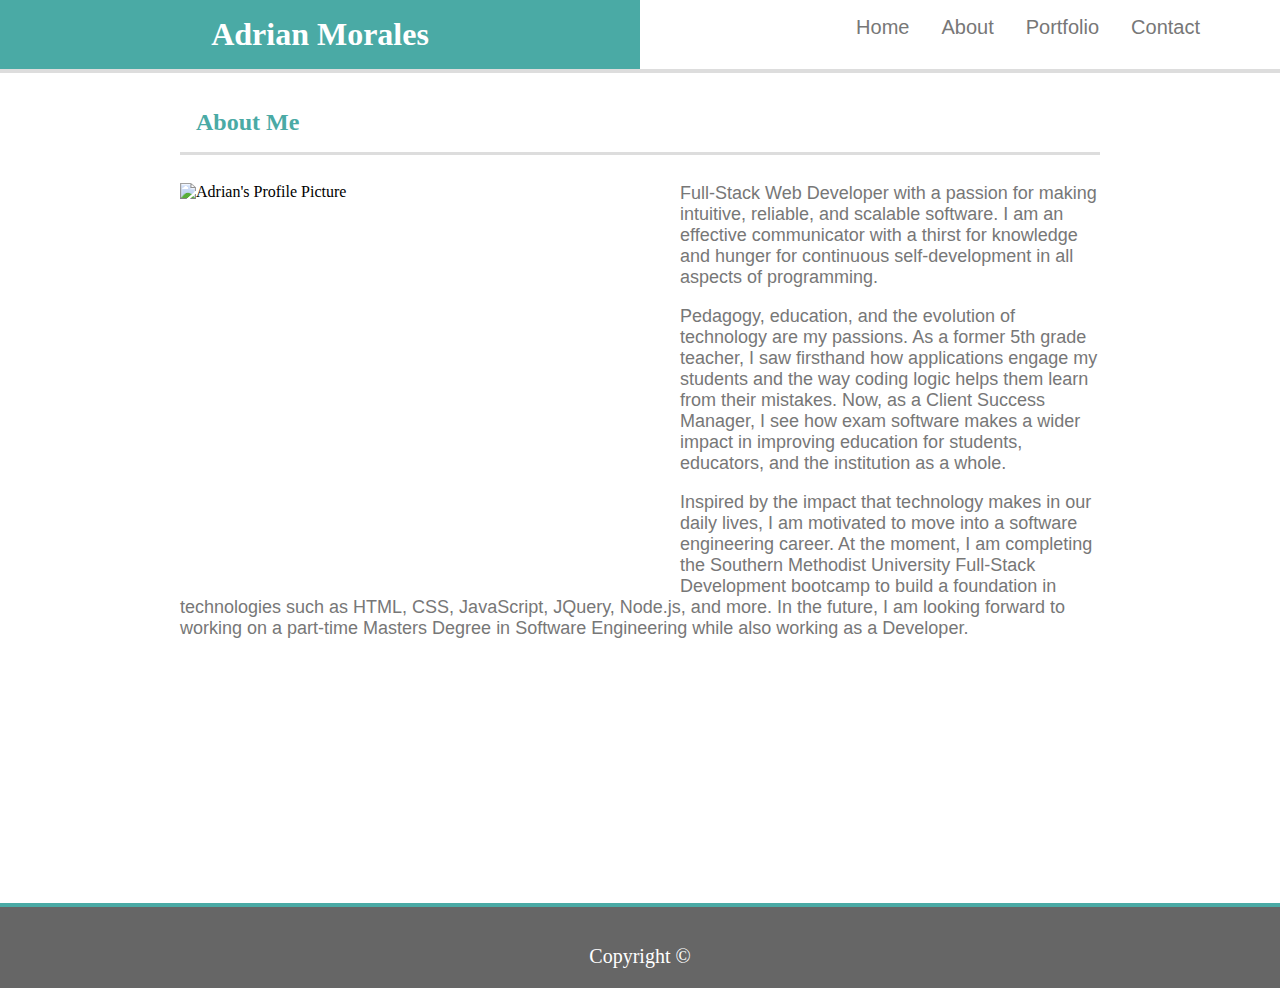
==== about.html @ b95612c9 "Added dedicated home page and links to it on all pages" ====
<!DOCTYPE html>
<html>
<head>
    <meta charset="utf-8" />
    <meta http-equiv="X-UA-Compatible" content="IE=edge">
    <title>Adrian Morales</title>
    <meta name="viewport" content="width=device-width, initial-scale=1">
    <link rel="stylesheet" type="text/css" media="screen" href="assets/css/style.css" />
    <script src="main.js"></script>
</head>
<body>
    <header class="clearfix">
        <div>
            <h1 class="name-float">Adrian Morales</h1>
        </div>
        <nav>
            <ul>
                <li class="clearfix"><a href="index.html">Home</a></li>
                <li><a href="about.html">About</a></li>
                <li><a href="portfolio.html">Portfolio</a></li>
                <li><a href="contact.html">Contact</a></li>
            </ul>
        </nav>
    </header>
    <section class="wrapper">
        <div>
            <h2>About Me</h2>
        </div>
        <div class="clearfix">
            <img class="profile-pic clearfix" src="assets/images/profilePic.jpg" alt="Adrian's Profile Picture">
            <p>Full-Stack Web Developer with a passion for making intuitive, reliable, and scalable software. I am an effective communicator with a thirst for knowledge and hunger for continuous self-development in all aspects of programming.</p>
            <p>Pedagogy, education, and the evolution of technology are my passions. As a former 5th grade teacher, I saw firsthand how applications engage my students and the way coding logic helps them learn from their mistakes. Now, as a Client Success Manager, I see how exam software makes a wider impact in improving education for students, educators, and the institution as a whole.</p>
            <p>Inspired by the impact that technology makes in our daily lives, I am motivated to move into a software engineering career. At the moment, I am completing the Southern Methodist University Full-Stack Development bootcamp to build a foundation in technologies such as HTML, CSS, JavaScript, JQuery, Node.js, and more. In the future, I am looking forward to working on a part-time Masters Degree in Software Engineering while also working as a Developer.</p>
        </div>
    </section>
    <footer>
        <Copyright>Copyright &copy;</Copyright>
    </footer>
</body>
</html>
---- assets/css/style.css ----
/*Properties for smaller screens*/
* {
    box-sizing: border-box;
}
.wrapper {
    Max-width: 960px;
    min-height: calc(100vh - 70px);
    Padding: 20px;
    Margin: 0 auto;  
}
.clearfix::after {
    content: "";
    display: block;
    clear: both;
    overflow: auto;
}
.content {
    display: flex;
    justify-content: right;
}
.profile-pic {
    width: 300px;
    height: 250px;
}
header {
    border-bottom: #dddddd 4px solid;
}
body {
    margin: 0;
}
h1 {
    background: #4aaaa5;
    color: white;
    font-family: 'Georgia', Times, Times New Roman, serif;
    text-align: center;
    padding-bottom: 1rem;
    padding-top: 1rem;
    margin-block-start: 0;
    margin-block-end: 0;
}
h2 {
    color: #4aaaa5;
    font-family: 'Georgia', Times, Times New Roman, serif;
    padding: 1rem;
    border-bottom: solid 3px #dddddd;
    margin-top: 0;
    margin-bottom: 3%;
}
nav {
    display: flex;
    justify-content: center;
}
nav ul {
    font-family: 'Arial', 'Helvetica Neue', Helvetica, sans-serif;
    list-style: none;
    margin: 0;
    padding: 0;
}
nav ul li {
    float: left;
    padding: 1rem;
}
nav ul li a:link, a:visited {
    color: #777777;
    text-decoration: none;
}
nav ul li a:hover, a:active {
    color: black;
    font-weight: bold;
    text-decoration: underline;
}
p {
    color: #777777;
    font-family:'Arial', 'Helvetica Neue', Helvetica, sans-serif;
}
footer {
    background: #666666;
    color: #ffffff;
    text-align: center;
    border-top: #4aaaa5 4px solid;
    padding: 3%;
}
.project-tile-1 {
    position: relative;
    margin-bottom: 5%
}
.project-name-1 {
    width: 200px;
    background: #4aaaa5;
    color: white;
    font-family: 'Georgia',Times, Times New Roman, serif;
    text-align: center;
    padding: 2%;
    position: absolute;
    bottom: 10%;
}
.project-tile-2 {
    position: relative;
    margin-bottom: 5%;
}
.project-name-2 {
    width: 200px;
    background: #4aaaa5;
    color: white;
    font-family: 'Georgia',Times, Times New Roman, serif;
    text-align: center;
    padding: 2%;
    position: absolute;
    bottom: 10%;
}
.project-tile-3 {
    position: relative;
    margin-bottom: 5%;
}
.project-name-3 {
    width: 200px;
    background: #4aaaa5;
    color: white;
    font-family: 'Georgia',Times, Times New Roman, serif;
    text-align: center;
    padding: 2%;
    position: absolute;
    bottom: 10%; 
}
.project-tile-4 {
    position: relative;
    margin-bottom: 5%;
}
.project-name-4 {
    width: 200px;
    background: #4aaaa5;
    color: white;
    font-family: 'Georgia',Times, Times New Roman, serif;
    text-align: center;
    padding: 2%;
    position: absolute;
    bottom: 10%;
}
.project-tile-5 {
    position: relative;
    margin-bottom: 5%;
}
.project-name-5 {
    width: 200px;
    background: #4aaaa5;
    color: white;
    font-family: 'Georgia',Times, Times New Roman, serif;
    text-align: center;
    padding: 2%;
    position: absolute;
    bottom: 10%; 
}
form {
    color: #777777;
    font-family: 'Arial', 'Helvetica Neue', Helvetica, sans-serif;
}

input {
    width: 100%;
    padding: 1%;
    margin-bottom: 3%;
    margin-top: 1%;
}

textarea {
    width: 100%;
    height: 300px;
    margin-bottom: 1%;
    margin-top: 1%;
    resize: vertical;
    font-family: 'Arial', 'Helvetica Neue', Helvetica, sans-serif;
}

input[type=submit] {
    height: 2rem;
    width: 6rem;
    background: #4aaaa5;
    color: white;
    font-family: 'Arial', 'Helvetica Neue', Helvetica, sans-serif;
    border: none;
    border-radius: 4px;
    cursor: pointer;
}
input[type=submit]:hover {
    background: #4aaaa58e;
}

/*Properties for medium screens*/
@media only screen and (min-width: 768px) {
    .profile-pic {
        width: 500px;
        height: 400px;
        float: left;
        margin-bottom: 1%;  
    }
    .name-float {
        float: left;
        width: 50%
    }
    nav {
        justify-content: flex-end;
        margin-right: 5%
    }
    nav ul li {
        font-size: 20px;
    }
    p {
        font-size: 18px;
    }
    .project-tile-1 {
        float: left;
        margin-right: 3%;
    }
    .project-tile-2 {
        float: left;
        margin-right: 3%;
    }
    .project-tile-3 {
        float: left;
    }
    .project-tile-4 {
        float: left;
        clear: both;
        overflow: auto;
        margin-right: 3%;
    }
    .project-tile-5 {
        float: left;
    }
    .project-name-1 {
        font-size: 20px;
    }
    .project-name-2 {
        font-size: 20px;
    }
    .project-name-3 {
        font-size: 20px;
    }
    .project-name-4 {
        font-size: 20px;
    }
    .project-name-5 {
        font-size: 20px;
    }
}

/*Properties for larger screens*/
@media only screen and (min-width: 980px) {
    div img {
        width: 250px;
        height: 300px;
    }
    .project-name-1 {
        width: 250px;
    }
    .project-name-2 {
        width: 250px;
    }
    .project-name-3 {
        width: 250px;
    }
    .project-name-4 {
        width: 250px;
    }
    .project-name-5 {
        width: 250px;
    }
    footer {
        font-size: 20px;
        padding-bottom: 20px;
    }
}
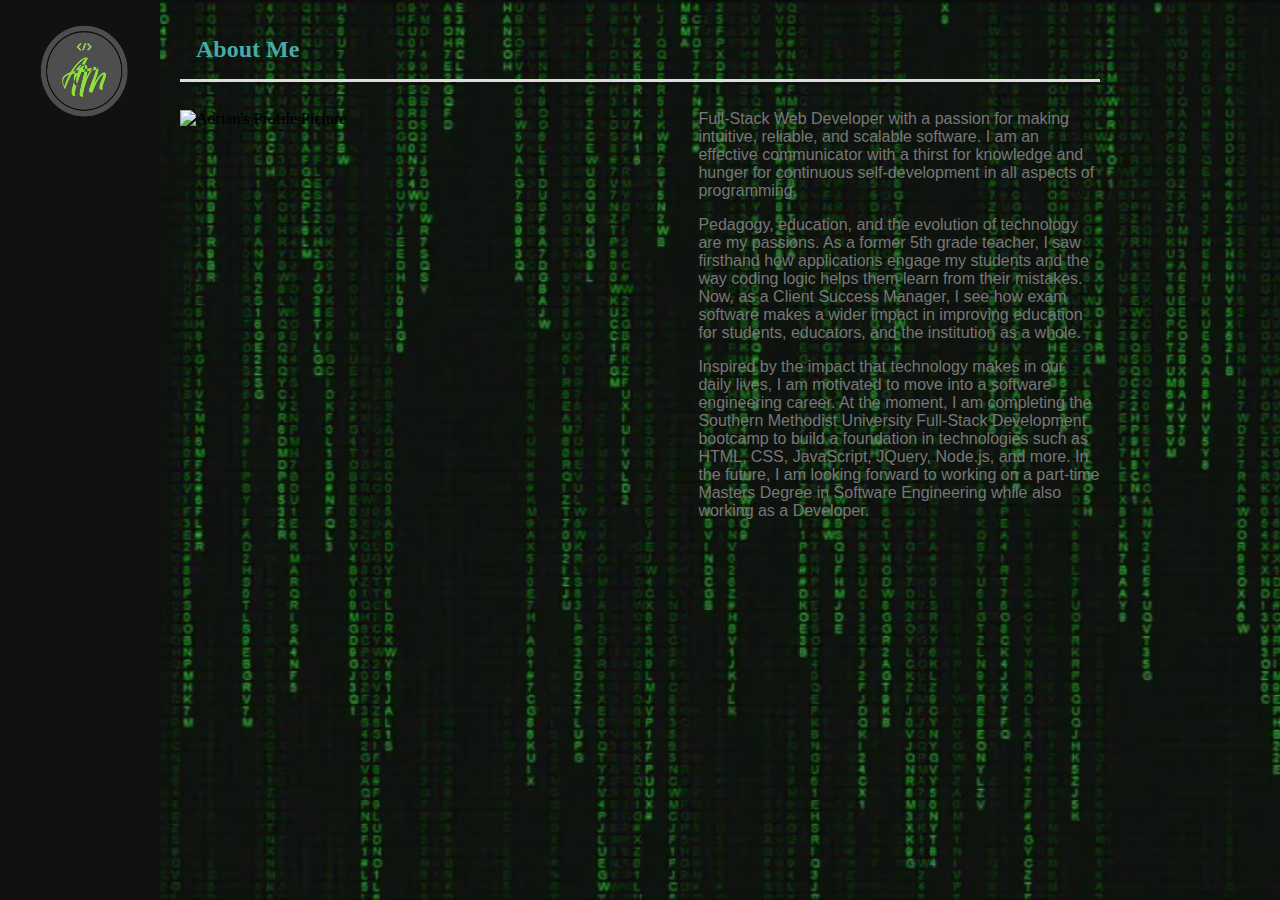
==== commit d2a23cf2: "Aadded sidebar to all pages. Added hamburger menu script to all pages." ====
--- a/about.html
+++ b/about.html
@@ -1,40 +1,63 @@
 <!DOCTYPE html>
 <html>
+
 <head>
     <meta charset="utf-8" />
     <meta http-equiv="X-UA-Compatible" content="IE=edge">
     <title>Adrian Morales</title>
     <meta name="viewport" content="width=device-width, initial-scale=1">
     <link rel="stylesheet" type="text/css" media="screen" href="assets/css/style.css" />
+    <link rel="stylesheet" href="https://use.fontawesome.com/releases/v5.7.1/css/all.css"
+        integrity="sha384-fnmOCqbTlWIlj8LyTjo7mOUStjsKC4pOpQbqyi7RrhN7udi9RwhKkMHpvLbHG9Sr" crossorigin="anonymous">
     <script src="main.js"></script>
 </head>
+
 <body>
-    <header class="clearfix">
-        <div>
-            <h1 class="name-float">Adrian Morales</h1>
-        </div>
-        <nav>
-            <ul>
-                <li class="clearfix"><a href="index.html">Home</a></li>
-                <li><a href="about.html">About</a></li>
-                <li><a href="portfolio.html">Portfolio</a></li>
-                <li><a href="contact.html">Contact</a></li>
-            </ul>
-        </nav>
-    </header>
-    <section class="wrapper">
+    <div class="navbar" id="myNavBar">
+        <a href="index.html"><img src="./assets/images/Color logo - no background.png" height="100px" width="100px"
+                alt=""></a>
+        <a href="index.html"><i class="fas fa-home menu-icon"></i><b class="menu-text">Home</b></a>
+        <a href="about.html"><i class="fas fa-user menu-icon"></i><b class="menu-text">About</b></a>
+        <a href="portfolio.html"><i class="fas fa-briefcase menu-icon"></i><b class="menu-text">Portfolio</b></a>
+        <a href="contact.html"><i class="fas fa-envelope menu-icon"></i><b class="menu-text">Contact</b></a>
+        <a href="https://www.linkedin.com/in/adrianmorales80/" target="_blank"><i
+                class="fab fa-linkedin menu-icon"></i><b class="menu-text">LinkedIn</b></a>
+        <a href="https://github.com/adrianmorales80/" target="_blank"><i class="fab fa-github menu-icon"></i><b
+                class="menu-text">GitHub</b></a>
+        <a href="./assets/resume/Resume 2019.pdf" target="_blank"><i class="fas fa-file menu-icon"></i><b
+                class="menu-text">Resume</b></a>
+        <a href="javascript:void(0)" class="mobile-nav" onclick="myMenu()"><i class="fas fa-bars"></i></a>
+    </div>
+    <div class="wrapper">
         <div>
             <h2>About Me</h2>
         </div>
         <div class="clearfix">
             <img class="profile-pic clearfix" src="assets/images/profilePic.jpg" alt="Adrian's Profile Picture">
-            <p>Full-Stack Web Developer with a passion for making intuitive, reliable, and scalable software. I am an effective communicator with a thirst for knowledge and hunger for continuous self-development in all aspects of programming.</p>
-            <p>Pedagogy, education, and the evolution of technology are my passions. As a former 5th grade teacher, I saw firsthand how applications engage my students and the way coding logic helps them learn from their mistakes. Now, as a Client Success Manager, I see how exam software makes a wider impact in improving education for students, educators, and the institution as a whole.</p>
-            <p>Inspired by the impact that technology makes in our daily lives, I am motivated to move into a software engineering career. At the moment, I am completing the Southern Methodist University Full-Stack Development bootcamp to build a foundation in technologies such as HTML, CSS, JavaScript, JQuery, Node.js, and more. In the future, I am looking forward to working on a part-time Masters Degree in Software Engineering while also working as a Developer.</p>
+            <p>Full-Stack Web Developer with a passion for making intuitive, reliable, and scalable software. I am an
+                effective communicator with a thirst for knowledge and hunger for continuous self-development in all
+                aspects of programming.</p>
+            <p>Pedagogy, education, and the evolution of technology are my passions. As a former 5th grade teacher, I
+                saw firsthand how applications engage my students and the way coding logic helps them learn from their
+                mistakes. Now, as a Client Success Manager, I see how exam software makes a wider impact in improving
+                education for students, educators, and the institution as a whole.</p>
+            <p>Inspired by the impact that technology makes in our daily lives, I am motivated to move into a software
+                engineering career. At the moment, I am completing the Southern Methodist University Full-Stack
+                Development bootcamp to build a foundation in technologies such as HTML, CSS, JavaScript, JQuery,
+                Node.js, and more. In the future, I am looking forward to working on a part-time Masters Degree in
+                Software Engineering while also working as a Developer.</p>
         </div>
-    </section>
-    <footer>
-        <Copyright>Copyright &copy;</Copyright>
-    </footer>
+    </div>
+    <script>
+        function myMenu() {
+            let x = document.getElementById("myNavBar");
+            if (x.className === "navbar") {
+                x.className += " responsive";
+            } else {
+                x.className = "navbar";
+            }
+        }
+    </script>
 </body>
+
 </html>--- a/assets/css/style.css
+++ b/assets/css/style.css
@@ -19,11 +19,39 @@
     justify-content: right;
 }
 .profile-pic {
-    width: 300px;
+    width: 50%;
     height: 250px;
+    display: block;
+    margin-left: auto;
+    margin-right: auto;
+}
+
+.skills-pic {
+    width: 50%;
+    height: 350px;
+    margin-left: 1%;
+    margin-top: 1%
+}
+
+.fancy-text-1 {
+    font-family: 'Lora', serif;
+    font-size: 3rem;
+    margin-left: 3rem
+}
+.fancy-text-2 {
+    font-family: 'Permanent Marker', cursive;
+    font-size: 3rem;
+}
+html { 
+    background: url(../images/matrix-binary-wallpaper.jpg) no-repeat center center fixed; 
+    -webkit-background-size: cover;
+    -moz-background-size: cover;
+    -o-background-size: cover;
+    background-size: cover;
 }
 header {
     border-bottom: #dddddd 4px solid;
+    background: white;
 }
 body {
     margin: 0;
@@ -46,28 +74,41 @@
     margin-top: 0;
     margin-bottom: 3%;
 }
-nav {
-    display: flex;
-    justify-content: center;
-}
-nav ul {
-    font-family: 'Arial', 'Helvetica Neue', Helvetica, sans-serif;
-    list-style: none;
-    margin: 0;
-    padding: 0;
-}
-nav ul li {
+.navbar {
+    overflow: hidden;
+    background-color: #333;
+}
+  
+.navbar a {
     float: left;
-    padding: 1rem;
-}
-nav ul li a:link, a:visited {
-    color: #777777;
+    color: #8fe239;
+    text-align: center;
+    padding: 14px 16px;
     text-decoration: none;
-}
-nav ul li a:hover, a:active {
+    font-size: 20px;
+}
+.navbar a:hover:not(:first-child) {
+    background: white;
     color: black;
-    font-weight: bold;
-    text-decoration: underline;
+}
+.navbar a:not(:first-child) {display: none;}
+.navbar a.mobile-nav {
+    display: block;
+    float: right;
+    height: 44px;
+    width: 44px;
+}
+.navbar.responsive {position: relative;}
+.navbar.responsive .mobile-nav {
+    position: absolute;
+    top: 0;
+    right: 0;
+}
+.navbar .menu-icon {display: none;}
+.navbar.responsive a {
+    float: none;
+    display: block;
+    text-align: left;
 }
 p {
     color: #777777;
@@ -187,25 +228,77 @@
 
 /*Properties for medium screens*/
 @media only screen and (min-width: 768px) {
+    
+    .text-block {
+        margin-left: 200px;
+        margin-top: 10rem;
+    }
+    
     .profile-pic {
         width: 500px;
         height: 400px;
         float: left;
-        margin-bottom: 1%;  
+        margin-bottom: 1%;
+        margin-right: 2%; 
+    }
+    .skills-pic {
+        width: 500px;
+        height: 400px;
+        float: right;
+        margin-left: 5%;
+        margin-top: 15%
     }
     .name-float {
         float: left;
-        width: 50%
-    }
+        width: 50%;
+    }
+    /*
     nav {
         justify-content: flex-end;
-        margin-right: 5%
+        margin-right: 5%;
     }
     nav ul li {
         font-size: 20px;
     }
-    p {
-        font-size: 18px;
+    */
+    .navbar {
+        height: 100%;
+        width: 160px;
+        position: fixed;
+        z-index: 1;
+        top: 0;
+        left: 0;
+        background-color: #111;
+        overflow-x: hidden;
+        padding-top: 16px;
+
+    }
+    .navbar .menu-icon {
+        display: block;
+        padding: 1rem;
+    }
+    .navbar .menu-text {
+        display: none;
+    }
+    .navbar a {
+        padding: 6px 8px 6px 16px;
+        text-decoration: none;
+        font-size: 20px;
+        color: #8fe239;
+        display: block;
+        float: none;
+    }  
+    .navbar a:hover {
+        color: #f1f1f1;
+    }
+    .navbar a:hover .menu-text {
+        display: block;
+    }
+    .navbar a:not(:first-child) {
+        display: block;
+    }
+    .navbar a.mobile-nav {
+        display: none;
     }
     .project-tile-1 {
         float: left;
@@ -246,24 +339,26 @@
 
 /*Properties for larger screens*/
 @media only screen and (min-width: 980px) {
+    /*
     div img {
-        width: 250px;
-        height: 300px;
-    }
+        width: 200px;
+        height: 250px;
+    }
+    */
     .project-name-1 {
-        width: 250px;
+        width: 200px;
     }
     .project-name-2 {
-        width: 250px;
+        width: 200px;
     }
     .project-name-3 {
-        width: 250px;
+        width: 200px;
     }
     .project-name-4 {
-        width: 250px;
+        width: 200px;
     }
     .project-name-5 {
-        width: 250px;
+        width: 200px;
     }
     footer {
         font-size: 20px;
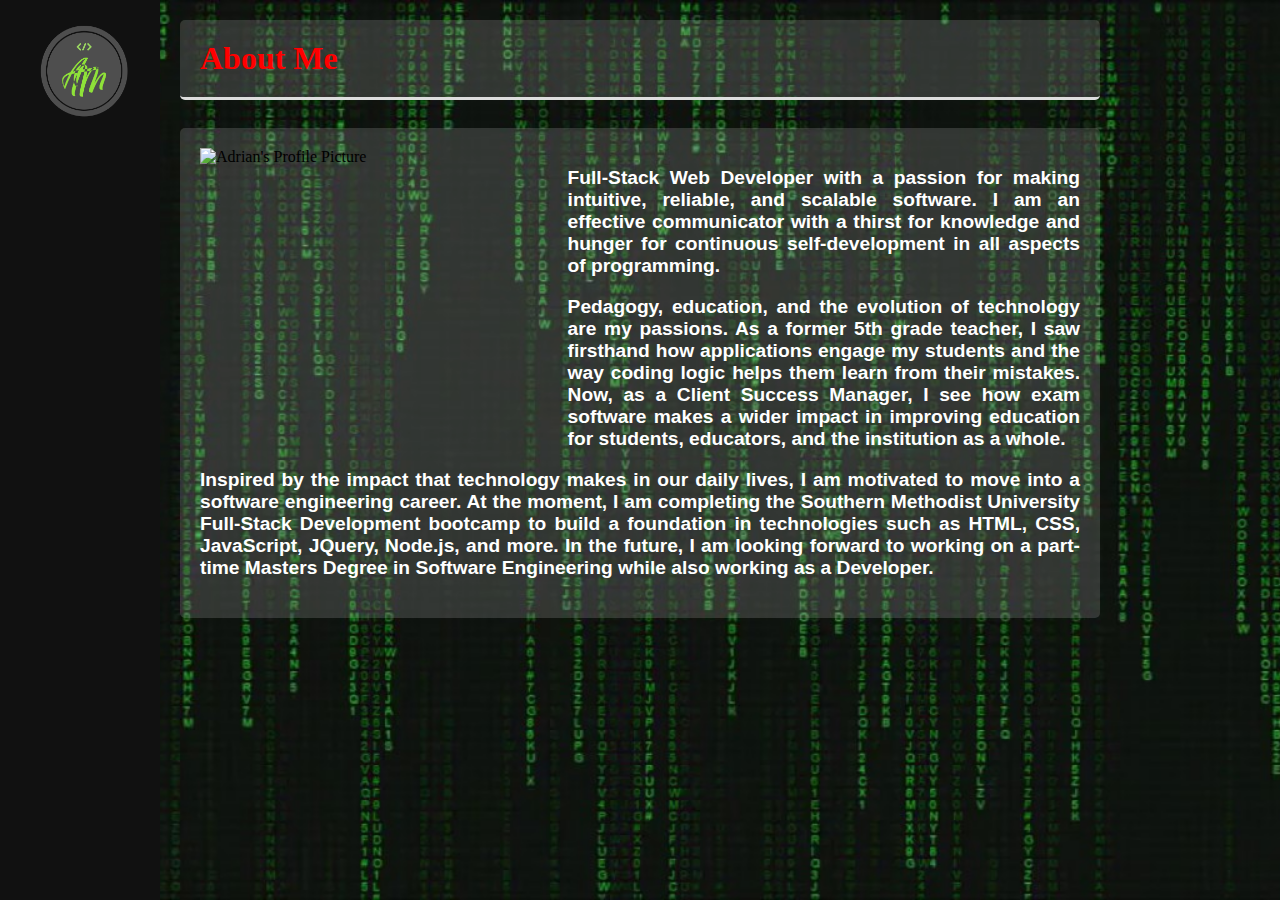
==== commit fa848b8c: "Removed unneeded files from images folder. Added containers as background to text for readibility. H" ====
--- a/about.html
+++ b/about.html
@@ -30,9 +30,9 @@
     </div>
     <div class="wrapper">
         <div>
-            <h2>About Me</h2>
+            <h2 class="container">About Me</h2>
         </div>
-        <div class="clearfix">
+        <div class="clearfix container">
             <img class="profile-pic clearfix" src="assets/images/profilePic.jpg" alt="Adrian's Profile Picture">
             <p>Full-Stack Web Developer with a passion for making intuitive, reliable, and scalable software. I am an
                 effective communicator with a thirst for knowledge and hunger for continuous self-development in all
--- a/assets/css/style.css
+++ b/assets/css/style.css
@@ -1,6 +1,20 @@
 /*Properties for smaller screens*/
 * {
     box-sizing: border-box;
+}
+html { 
+    background: url(../images/matrix-binary-wallpaper.jpg) no-repeat center center fixed; 
+    -webkit-background-size: cover;
+    -moz-background-size: cover;
+    -o-background-size: cover;
+    background-size: cover;
+}
+header {
+    border-bottom: #dddddd 4px solid;
+    background: white;
+}
+body {
+    margin: 0;
 }
 .wrapper {
     Max-width: 960px;
@@ -17,6 +31,11 @@
 .content {
     display: flex;
     justify-content: right;
+}
+.container {
+    border-radius: 5px;
+    background-color: #f2f2f229;
+    padding: 20px;
 }
 .profile-pic {
     width: 50%;
@@ -36,25 +55,13 @@
 .fancy-text-1 {
     font-family: 'Lora', serif;
     font-size: 3rem;
-    margin-left: 3rem
+    margin-left: 3rem;
+    color: white;
 }
 .fancy-text-2 {
-    font-family: 'Permanent Marker', cursive;
+    font-family: 'Source Sans Pro', sans-serif;
     font-size: 3rem;
-}
-html { 
-    background: url(../images/matrix-binary-wallpaper.jpg) no-repeat center center fixed; 
-    -webkit-background-size: cover;
-    -moz-background-size: cover;
-    -o-background-size: cover;
-    background-size: cover;
-}
-header {
-    border-bottom: #dddddd 4px solid;
-    background: white;
-}
-body {
-    margin: 0;
+    color: red;
 }
 h1 {
     background: #4aaaa5;
@@ -67,9 +74,11 @@
     margin-block-end: 0;
 }
 h2 {
-    color: #4aaaa5;
+    color: red;
     font-family: 'Georgia', Times, Times New Roman, serif;
-    padding: 1rem;
+    font-weight: bolder;
+    font-size: 2rem;
+    padding: 2rem;
     border-bottom: solid 3px #dddddd;
     margin-top: 0;
     margin-bottom: 3%;
@@ -111,15 +120,22 @@
     text-align: left;
 }
 p {
-    color: #777777;
-    font-family:'Arial', 'Helvetica Neue', Helvetica, sans-serif;
-}
-footer {
-    background: #666666;
-    color: #ffffff;
-    text-align: center;
-    border-top: #4aaaa5 4px solid;
-    padding: 3%;
+    color: white;
+    font-family: 'Arial', 'Helvetica Neue', Helvetica, sans-serif;
+    font-weight: bold;
+    font-size: 1.2rem;
+    text-align: justify;
+}
+/*Animated text on the home page*/
+.animated-text {
+    display: inline-block;
+    vertical-align: top;
+    margin: 0;
+}
+.skill {
+    position: absolute;
+    width: 220px;
+    opacity: 0;
 }
 .project-tile-1 {
     position: relative;
@@ -127,7 +143,7 @@
 }
 .project-name-1 {
     width: 200px;
-    background: #4aaaa5;
+    background: red;
     color: white;
     font-family: 'Georgia',Times, Times New Roman, serif;
     text-align: center;
@@ -141,7 +157,7 @@
 }
 .project-name-2 {
     width: 200px;
-    background: #4aaaa5;
+    background: red;
     color: white;
     font-family: 'Georgia',Times, Times New Roman, serif;
     text-align: center;
@@ -155,7 +171,7 @@
 }
 .project-name-3 {
     width: 200px;
-    background: #4aaaa5;
+    background: red;
     color: white;
     font-family: 'Georgia',Times, Times New Roman, serif;
     text-align: center;
@@ -169,7 +185,7 @@
 }
 .project-name-4 {
     width: 200px;
-    background: #4aaaa5;
+    background: red;
     color: white;
     font-family: 'Georgia',Times, Times New Roman, serif;
     text-align: center;
@@ -183,7 +199,7 @@
 }
 .project-name-5 {
     width: 200px;
-    background: #4aaaa5;
+    background: red;
     color: white;
     font-family: 'Georgia',Times, Times New Roman, serif;
     text-align: center;
@@ -192,15 +208,20 @@
     bottom: 10%; 
 }
 form {
-    color: #777777;
+    color: white;
     font-family: 'Arial', 'Helvetica Neue', Helvetica, sans-serif;
-}
-
-input {
+    font-weight: bold;
+    font-size: 1rem;
+}
+
+input[type=text], select, textarea {
     width: 100%;
-    padding: 1%;
+    padding: 12px;
+    border: 1px, solid, white;
+    border-radius: 4px;
     margin-bottom: 3%;
     margin-top: 1%;
+    resize: vertical;
 }
 
 textarea {
@@ -213,17 +234,19 @@
 }
 
 input[type=submit] {
-    height: 2rem;
+    height: 3rem;
     width: 6rem;
-    background: #4aaaa5;
+    background: red;
     color: white;
     font-family: 'Arial', 'Helvetica Neue', Helvetica, sans-serif;
+    font-weight: bold;
+    font-size: 1rem;
     border: none;
     border-radius: 4px;
     cursor: pointer;
 }
 input[type=submit]:hover {
-    background: #4aaaa58e;
+    background: #ff0000a6;
 }
 
 /*Properties for medium screens*/
@@ -233,34 +256,17 @@
         margin-left: 200px;
         margin-top: 10rem;
     }
-    
     .profile-pic {
-        width: 500px;
-        height: 400px;
+        width: 350px;
+        height: 300px;
         float: left;
         margin-bottom: 1%;
         margin-right: 2%; 
     }
-    .skills-pic {
-        width: 500px;
-        height: 400px;
-        float: right;
-        margin-left: 5%;
-        margin-top: 15%
-    }
     .name-float {
         float: left;
         width: 50%;
     }
-    /*
-    nav {
-        justify-content: flex-end;
-        margin-right: 5%;
-    }
-    nav ul li {
-        font-size: 20px;
-    }
-    */
     .navbar {
         height: 100%;
         width: 160px;
@@ -360,8 +366,4 @@
     .project-name-5 {
         width: 200px;
     }
-    footer {
-        font-size: 20px;
-        padding-bottom: 20px;
-    }
 }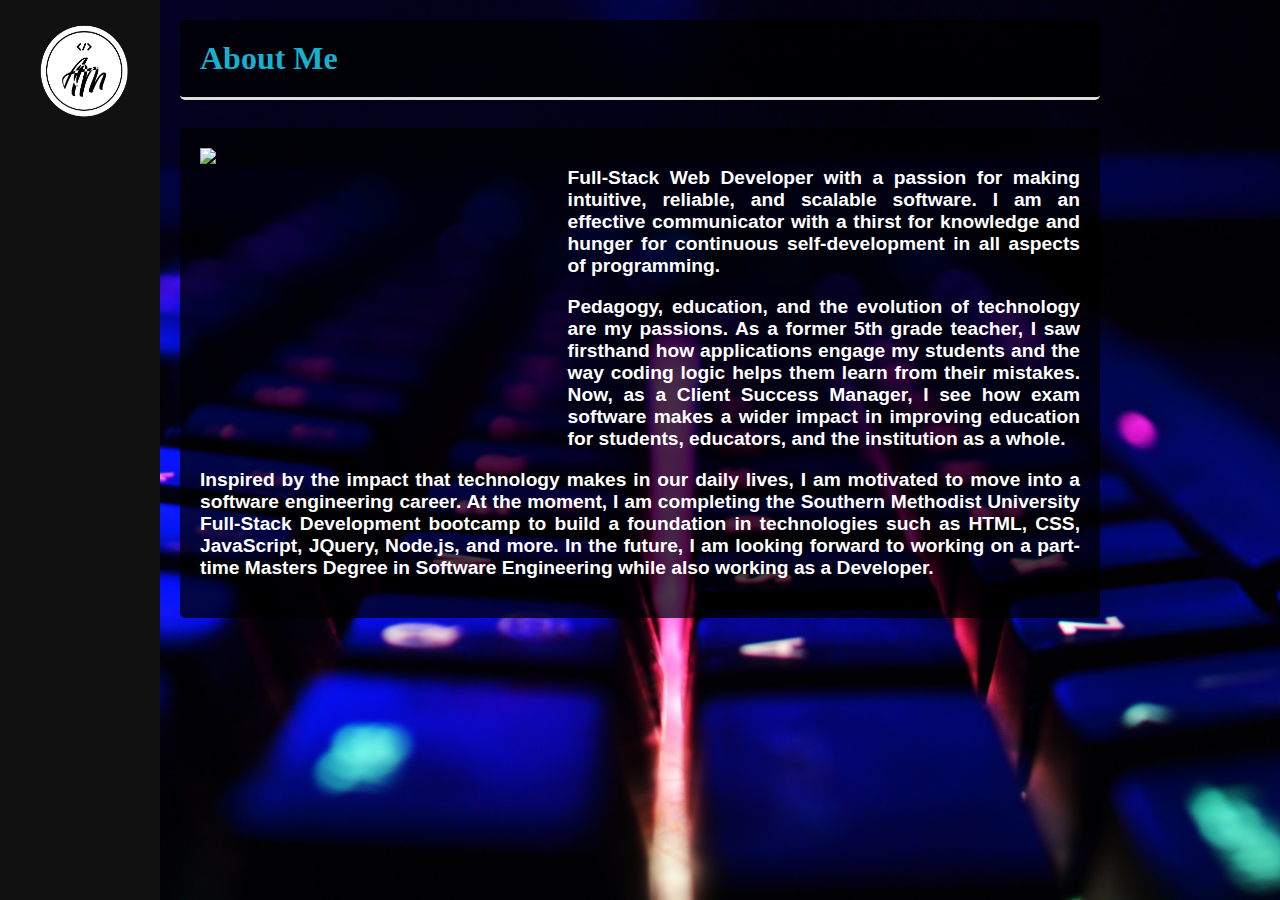
==== commit 627e3952: "changed background and adjusted styling to fit it" ====
--- a/about.html
+++ b/about.html
@@ -14,7 +14,7 @@
 
 <body>
     <div class="navbar" id="myNavBar">
-        <a href="index.html"><img src="./assets/images/Color logo - no background.png" height="100px" width="100px"
+        <a href="index.html"><img src="./assets/images/White logo - no background.png" height="100px" width="100px"
                 alt=""></a>
         <a href="index.html"><i class="fas fa-home menu-icon"></i><b class="menu-text">Home</b></a>
         <a href="about.html"><i class="fas fa-user menu-icon"></i><b class="menu-text">About</b></a>
--- a/assets/css/style.css
+++ b/assets/css/style.css
@@ -3,7 +3,7 @@
     box-sizing: border-box;
 }
 html { 
-    background: url(../images/matrix-binary-wallpaper.jpg) no-repeat center center fixed; 
+    background: url(../images/ali-yilmaz-1320636-unsplash.jpg) no-repeat center center fixed; 
     -webkit-background-size: cover;
     -moz-background-size: cover;
     -o-background-size: cover;
@@ -28,40 +28,10 @@
     clear: both;
     overflow: auto;
 }
-.content {
-    display: flex;
-    justify-content: right;
-}
 .container {
     border-radius: 5px;
-    background-color: #f2f2f229;
+    background-color: #000000b8;
     padding: 20px;
-}
-.profile-pic {
-    width: 50%;
-    height: 250px;
-    display: block;
-    margin-left: auto;
-    margin-right: auto;
-}
-
-.skills-pic {
-    width: 50%;
-    height: 350px;
-    margin-left: 1%;
-    margin-top: 1%
-}
-
-.fancy-text-1 {
-    font-family: 'Lora', serif;
-    font-size: 3rem;
-    margin-left: 3rem;
-    color: white;
-}
-.fancy-text-2 {
-    font-family: 'Source Sans Pro', sans-serif;
-    font-size: 3rem;
-    color: red;
 }
 h1 {
     background: #4aaaa5;
@@ -74,7 +44,7 @@
     margin-block-end: 0;
 }
 h2 {
-    color: red;
+    color: #17bedef5;
     font-family: 'Georgia', Times, Times New Roman, serif;
     font-weight: bolder;
     font-size: 2rem;
@@ -83,6 +53,13 @@
     margin-top: 0;
     margin-bottom: 3%;
 }
+p {
+    color: white;
+    font-family: 'Arial', 'Helvetica Neue', Helvetica, sans-serif;
+    font-weight: bold;
+    font-size: 1.2rem;
+    text-align: justify;
+}
 .navbar {
     overflow: hidden;
     background-color: #333;
@@ -90,7 +67,7 @@
   
 .navbar a {
     float: left;
-    color: #8fe239;
+    color: #04bee2f5;
     text-align: center;
     padding: 14px 16px;
     text-decoration: none;
@@ -119,14 +96,19 @@
     display: block;
     text-align: left;
 }
-p {
-    color: white;
-    font-family: 'Arial', 'Helvetica Neue', Helvetica, sans-serif;
-    font-weight: bold;
-    font-size: 1.2rem;
-    text-align: justify;
-}
 /*Animated text on the home page*/
+.fancy-text-1 {
+    font-family: 'Lora', serif;
+    font-size: 3rem;
+    font-weight: 600;
+    margin-left: 3rem;
+    color: white;
+}
+.fancy-text-2 {
+    font-family: 'Source Sans Pro', sans-serif;
+    font-size: 3rem;
+    color: #fffe04;
+}
 .animated-text {
     display: inline-block;
     vertical-align: top;
@@ -137,13 +119,57 @@
     width: 220px;
     opacity: 0;
 }
+.letter {
+    display: inline-block;
+    position: relative;
+    float: left;
+    transform: translateZ(25px);
+    transform-origin: 50% 50% 25px;
+}
+.letter-out {
+    transform: rotateX(90deg);
+    transition: transform 0.32s cubic-bezier(0.55, 0.055, 0.675, 0.19);
+}
+.letter-in {
+    transform: rotateX(0deg);
+    transition: transform 0.38s cubic-bezier(0.175, 0.885, 0.32, 1.275);
+}
+.letter-behind {
+    transform: rotateX(-90deg);
+}
+.yellow {
+    color: #fffe04;
+}
+.white {
+    color: white;
+}
+/*About Page*/
+.profile-pic {
+    width: 50%;
+    height: 250px;
+    display: block;
+    margin-left: auto;
+    margin-right: auto;
+}
+
+.skills-pic {
+    width: 50%;
+    height: 350px;
+    margin-left: 1%;
+    margin-top: 1%
+}
+/*Portfolio Tiles on portfolio page*/
+.content {
+    display: flex;
+    justify-content: right;
+}
 .project-tile-1 {
     position: relative;
     margin-bottom: 5%
 }
 .project-name-1 {
     width: 200px;
-    background: red;
+    background: #000000;
     color: white;
     font-family: 'Georgia',Times, Times New Roman, serif;
     text-align: center;
@@ -157,7 +183,7 @@
 }
 .project-name-2 {
     width: 200px;
-    background: red;
+    background: #000000;
     color: white;
     font-family: 'Georgia',Times, Times New Roman, serif;
     text-align: center;
@@ -171,7 +197,7 @@
 }
 .project-name-3 {
     width: 200px;
-    background: red;
+    background: #000000;
     color: white;
     font-family: 'Georgia',Times, Times New Roman, serif;
     text-align: center;
@@ -185,7 +211,7 @@
 }
 .project-name-4 {
     width: 200px;
-    background: red;
+    background: #000000;
     color: white;
     font-family: 'Georgia',Times, Times New Roman, serif;
     text-align: center;
@@ -199,7 +225,7 @@
 }
 .project-name-5 {
     width: 200px;
-    background: red;
+    background: #000000;
     color: white;
     font-family: 'Georgia',Times, Times New Roman, serif;
     text-align: center;
@@ -207,6 +233,21 @@
     position: absolute;
     bottom: 10%; 
 }
+.project-tile-6 {
+    position: relative;
+    margin-bottom: 5%;
+}
+.project-name-6 {
+    width: 200px;
+    background: #000000;
+    color: white;
+    font-family: 'Georgia',Times, Times New Roman, serif;
+    text-align: center;
+    padding: 2%;
+    position: absolute;
+    bottom: 10%; 
+}
+/* Form styles on contact page */
 form {
     color: white;
     font-family: 'Arial', 'Helvetica Neue', Helvetica, sans-serif;
@@ -236,7 +277,7 @@
 input[type=submit] {
     height: 3rem;
     width: 6rem;
-    background: red;
+    background: green;
     color: white;
     font-family: 'Arial', 'Helvetica Neue', Helvetica, sans-serif;
     font-weight: bold;
@@ -290,7 +331,7 @@
         padding: 6px 8px 6px 16px;
         text-decoration: none;
         font-size: 20px;
-        color: #8fe239;
+        color: #04bee2f5;
         display: block;
         float: none;
     }  
@@ -325,6 +366,11 @@
     }
     .project-tile-5 {
         float: left;
+        margin-right: 3%
+    }
+    .project-tile-6 {
+        float: left;
+        margin-right: 3%
     }
     .project-name-1 {
         font-size: 20px;
@@ -339,18 +385,16 @@
         font-size: 20px;
     }
     .project-name-5 {
+        font-size: 20px;
+    }
+    .project-name-6 {
         font-size: 20px;
     }
 }
 
 /*Properties for larger screens*/
 @media only screen and (min-width: 980px) {
-    /*
-    div img {
-        width: 200px;
-        height: 250px;
-    }
-    */
+    /* Test viewing portfolio page on larger screen*/
     .project-name-1 {
         width: 200px;
     }
